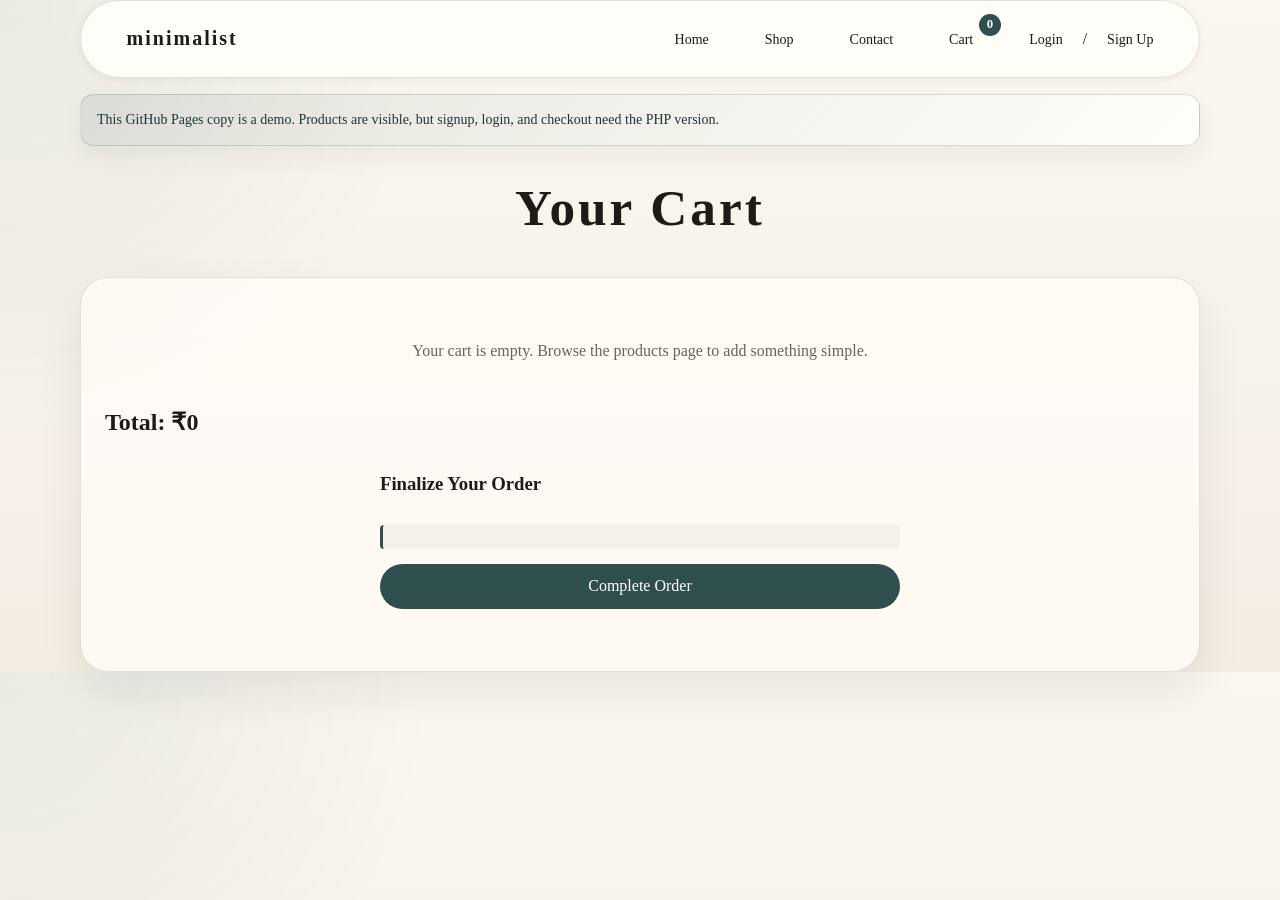
==== cart.html @ 7abe247c "Add authentication system (signup/login), browser storage fallbacks for GitHub Pages, and product ca" ====
<!DOCTYPE html>
<html>
<head>
  <meta charset="UTF-8">
  <meta name="viewport" content="width=device-width, initial-scale=1.0">
  <title>Cart</title>
  <link rel="stylesheet" href="style.css">
</head>
<body>

<nav class="navbar">
  <div class="nav-container">
    <a href="index.html" class="logo">minimalist</a>
    <ul class="nav-links">
      <li><a href="index.html">Home</a></li>
      <li><a href="products.html">Shop</a></li>
      <li><a href="contact.html">Contact</a></li>
      <li><a href="cart.html" class="cart-link">Cart <span class="cart-badge" data-cart-count="0">0</span></a></li>
      <li id="user-menu" style="display: none;">
        <a href="#" onclick="logout(); return false;">Logout</a>
      </li>
      <li id="auth-menu">
        <a href="login.html">Login</a> / <a href="signup.html">Sign Up</a>
      </li>
    </ul>
  </div>
</nav>

<section class="demo-banner" aria-label="Demo mode notice">
  <p>This GitHub Pages copy is a demo. Products are visible, but signup, login, and checkout need the PHP version.</p>
</section>

<header><h1>Your Cart</h1></header>

<section class="cart-page">
  <div id="cart-items"></div>
  <h2 id="total" class="cart-total"></h2>

  <form id="order-form" class="stack-form compact-form">
    <h3>Finalize Your Order</h3>
    <p id="user-info" class="user-info"></p>
    <button type="submit">Complete Order</button>
    <p id="order-status" class="status-message" aria-live="polite"></p>
  </form>
</section>

<script src="https://code.jquery.com/jquery-3.7.1.min.js"></script>
<script src="js/app.js"></script>
<script>
  function logout() {
    $.ajax({
      url: '/api/logout.php',
      method: 'GET',
      success: function() {
        window.location.href = 'login.html';
      }
    });
    return false;
  }
</script>

</body>
</html>
---- style.css ----
:root {
  --bg: #f4f0ea;
  --surface: #fffdf8;
  --surface-strong: #f0e7db;
  --text: #1f1a17;
  --muted: #6d625a;
  --line: rgba(31, 26, 23, 0.12);
  --accent: #2f4f4f;
  --accent-strong: #1f3636;
  --shadow: 0 20px 45px rgba(31, 26, 23, 0.08);
}

* {
  box-sizing: border-box;
}

html {
  scroll-behavior: smooth;
}

body {
  margin: 0;
  font-family: Georgia, 'Times New Roman', serif;
  color: var(--text);
  background:
    radial-gradient(circle at top left, rgba(47, 79, 79, 0.08), transparent 30%),
    linear-gradient(180deg, #fbf7f0 0%, #f3ede4 100%);
}

img {
  max-inline-size: 100%;
  display: block;
}

/* Navbar */
.navbar {
  background: var(--surface);
  padding-block: 1rem;
  box-shadow: 0 2px 8px rgba(31, 26, 23, 0.06);
  position: sticky;
  inset-block-start: 0;
  z-index: 100;
}

.nav-container {
  inline-size: min(1120px, calc(100% - 2rem));
  margin-inline-start: auto;
  margin-inline-end: auto;
  display: flex;
  justify-content: space-between;
  align-items: center;
}

.logo {
  font-size: 20px;
  font-weight: 700;
  color: var(--text);
  text-decoration: none;
  letter-spacing: 2px;
  margin-inline-end: 2rem;
}

.nav-links {
  display: flex;
  list-style: none;
  gap: 1.5rem;
  margin: 0;
  padding: 0;
}

.nav-links a {
  color: var(--text);
  text-decoration: none;
  font-size: 14px;
  font-weight: 500;
  transition: color 0.3s;
}

.nav-links a:hover {
  color: var(--accent);
}

.cart-link {
  position: relative;
}

.cart-badge {
  position: absolute;
  inset-block-start: -8px;
  inset-inline-end: -12px;
  background: var(--accent);
  color: var(--surface);
  font-size: 12px;
  font-weight: 700;
  padding: 2px 6px;
  border-radius: 10px;
}

header,
nav,
section,
footer {
  inline-size: min(1120px, calc(100% - 2rem));
  margin-inline-start: auto;
  margin-inline-end: auto;
}

header {
  padding: 2rem 0 1rem;
  text-align: center;
}

header h1 {
  margin: 0;
  font-size: clamp(2rem, 4vw, 3.25rem);
  letter-spacing: 0.06em;
}

header p {
  margin: 0.5rem 0 0;
  color: var(--muted);
  font-size: 1.05rem;
}

nav {
  display: flex;
  justify-content: center;
  gap: 0.75rem;
  flex-wrap: wrap;
  padding: 0.85rem;
  background: rgba(255, 253, 248, 0.88);
  border: 1px solid var(--line);
  border-radius: 999px;
  backdrop-filter: blur(14px);
  box-shadow: var(--shadow);
}

nav a {
  color: var(--text);
  text-decoration: none;
  font-size: 0.96rem;
  padding: 0.65rem 1rem;
  border-radius: 999px;
  transition: background-color 0.2s ease, transform 0.2s ease;
}

nav a:hover {
  background: var(--surface-strong);
  transform: translateY(-1px);
}

.cart-badge {
  display: inline-flex;
  min-inline-size: 1.4rem;
  block-size: 1.4rem;
  margin-inline-start: 0.35rem;
  align-items: center;
  justify-content: center;
  padding: 0 0.35rem;
  border-radius: 999px;
  background: var(--accent);
  color: #fff;
  font-size: 0.8rem;
}

.hero-home {
  display: grid;
  grid-template-columns: repeat(2, minmax(0, 1fr));
  gap: 2rem;
  align-items: center;
  margin-block-start: 1.5rem;
  padding: 2rem;
  background: rgba(255, 253, 248, 0.8);
  border: 1px solid var(--line);
  border-radius: 28px;
  box-shadow: var(--shadow);
}

.hero-text h2 {
  margin: 0;
  font-size: clamp(2rem, 4vw, 3.6rem);
  line-height: 1.05;
}

.hero-text p {
  color: var(--muted);
  font-size: 1.05rem;
  max-inline-size: 34rem;
}

.hero-image img,
.featured-card img {
  border-radius: 22px;
  box-shadow: var(--shadow);
}

.btn,
button {
  appearance: none;
  border: 0;
  border-radius: 999px;
  background: var(--accent);
  color: #fff;
  cursor: pointer;
  font: inherit;
  padding: 0.85rem 1.15rem;
  text-decoration: none;
  transition: transform 0.2s ease, background-color 0.2s ease, box-shadow 0.2s ease;
}

.btn:hover,
button:hover {
  background: var(--accent-strong);
  transform: translateY(-1px);
  box-shadow: 0 12px 24px rgba(31, 54, 54, 0.18);
}

.featured,
.products-preview,
.contact-panel,
.cart-page {
  margin-block-start: 1.5rem;
  padding: 1.5rem;
  background: rgba(255, 253, 248, 0.8);
  border: 1px solid var(--line);
  border-radius: 28px;
  box-shadow: var(--shadow);
}

.featured,
.products-preview {
  text-align: center;
}

.featured-card {
  inline-size: min(100%, 440px);
  margin: 1.25rem auto 0;
  padding: 1.25rem;
  background: var(--surface);
  border-radius: 24px;
  border: 1px solid var(--line);
}

.featured-card img {
  inline-size: 100%;
  block-size: 260px;
  object-fit: cover;
}

.products {
  display: grid;
  grid-template-columns: repeat(auto-fit, minmax(220px, 1fr));
  gap: 1.25rem;
  padding: 1.5rem;
}

.product-card,
.card {
  background: var(--surface);
  padding: 1rem;
  border: 1px solid var(--line);
  border-radius: 22px;
  box-shadow: var(--shadow);
  text-align: start;
}

.product-card img,
.card img {
  inline-size: 100%;
  block-size: 200px;
  object-fit: cover;
  border-radius: 16px;
}

.product-card h3,
.card h3,
.cart-row h3,
.stack-form h3 {
  margin: 0.85rem 0 0.35rem;
}

.product-card p,
.card p,
.cart-row p {
  color: var(--muted);
  margin: 0.35rem 0;
}

.price {
  color: var(--text) !important;
  font-weight: 700;
}

.loading-state,
.empty-state {
  inline-size: 100%;
  padding: 1.5rem;
  text-align: center;
  color: var(--muted);
}

.cart-list {
  display: grid;
  gap: 1rem;
}

.cart-row {
  display: grid;
  grid-template-columns: 96px 1fr auto;
  gap: 1rem;
  align-items: center;
  padding: 1rem;
  background: var(--surface);
  border: 1px solid var(--line);
  border-radius: 20px;
}

.cart-row img {
  inline-size: 96px;
  block-size: 96px;
  object-fit: cover;
  border-radius: 16px;
}

.cart-total {
  margin: 1.5rem 0;
}

.stack-form {
  display: grid;
  gap: 0.9rem;
  inline-size: min(520px, 100%);
  margin: 0 auto;
}

.compact-form {
  margin-block-start: 1.5rem;
}

.stack-form input,
.stack-form textarea {
  inline-size: 100%;
  padding: 0.95rem 1rem;
  border: 1px solid var(--line);
  border-radius: 16px;
  background: #fff;
  color: var(--text);
  font: inherit;
}

.stack-form textarea {
  min-block-size: 160px;
  resize: vertical;
}

.status-message {
  min-block-size: 1.2rem;
  margin: 0;
  color: var(--muted);
}

.status-message.success {
  color: #25643c;
}

footer {
  padding: 1.5rem 0 2.5rem;
  text-align: center;
  color: var(--muted);
}

@media (max-width: 768px) {
  header,
  nav,
  section,
  footer {
    inline-size: min(100% - 1rem, 1120px);
  }

  .hero-home {
    grid-template-columns: 1fr;
    padding: 1.25rem;
  }

  .cart-row {
    grid-template-columns: 1fr;
    text-align: center;
  }

  .cart-row img {
    inline-size: 100%;
    block-size: 220px;
  }

  nav {
    border-radius: 24px;
  }
}

.section-divider {
  inline-size: 60%;
  margin-block: 30px;
  margin-inline: auto;
}

/* Auth Section */
.auth-section {
  min-block-size: 100vh;
  display: grid;
  place-items: center;
  padding-block: 40px;
  background: linear-gradient(135deg, var(--surface), var(--bg));
}

.auth-container {
  inline-size: 100%;
  max-inline-size: 400px;
  padding: 40px;
  background: var(--surface);
  border-radius: 16px;
  box-shadow: var(--shadow);
}

.auth-container h1 {
  text-align: center;
  margin-block-end: 10px;
  color: var(--text);
  font-size: 28px;
}

.auth-subtitle {
  text-align: center;
  color: var(--muted);
  margin-block-end: 30px;
  font-size: 14px;
}

.auth-form {
  display: flex;
  flex-direction: column;
  gap: 20px;
  margin-block-end: 25px;
}

.form-group {
  display: flex;
  flex-direction: column;
  gap: 8px;
}

.form-group label {
  font-weight: 600;
  font-size: 14px;
  color: var(--text);
}

.form-group input {
  padding: 12px;
  border: 1px solid var(--line);
  border-radius: 8px;
  font-size: 16px;
  background: var(--bg);
  color: var(--text);
  transition: border-color 0.2s;
}

.form-group input:focus {
  outline: none;
  border-color: var(--accent);
}

.form-group input::placeholder {
  color: var(--muted);
}

.btn {
  padding: 12px 24px;
  border: none;
  border-radius: 8px;
  font-size: 16px;
  font-weight: 600;
  cursor: pointer;
  transition: all 0.3s;
  text-align: center;
}

.btn-primary {
  background: var(--accent);
  color: var(--bg);
}

.btn-primary:hover {
  background: var(--accent-strong);
  transform: translateY(-2px);
  box-shadow: 0 4px 12px rgba(0, 0, 0, 0.15);
}

.status-message {
  padding: 12px;
  border-radius: 8px;
  font-size: 14px;
}

.status-message .success {
  color: #27ae60;
  background: #f0fff4;
  padding: 12px;
  border-radius: 8px;
  margin: 0;
}

.status-message .error {
  color: #e74c3c;
  background: #fdeaea;
  padding: 12px;
  border-radius: 8px;
  margin: 0;
}

.auth-toggle {
  text-align: center;
  color: var(--muted);
  font-size: 14px;
}

.auth-toggle a {
  color: var(--accent);
  text-decoration: none;
  font-weight: 600;
}

.auth-toggle a:hover {
  text-decoration: underline;
}

#user-menu {
  font-size: 14px;
}

#user-menu a {
  color: var(--accent);
}

.user-info {
  padding: 12px;
  background: var(--bg);
  border-inline-start: 3px solid var(--accent);
  border-radius: 4px;
  color: var(--text);
  font-size: 14px;
  margin-block: 10px 0;
}

.demo-banner {
  inline-size: min(1120px, calc(100% - 2rem));
  margin-inline: auto;
  margin-block: 1rem 0;
  padding: 0.9rem 1rem;
  border: 1px solid rgba(47, 79, 79, 0.18);
  border-radius: 14px;
  background: linear-gradient(135deg, rgba(47, 79, 79, 0.1), rgba(255, 253, 248, 0.96));
  color: var(--accent-strong);
  box-shadow: 0 10px 24px rgba(31, 26, 23, 0.06);
}

.demo-banner p {
  margin: 0;
  font-size: 14px;
  line-height: 1.5;
}
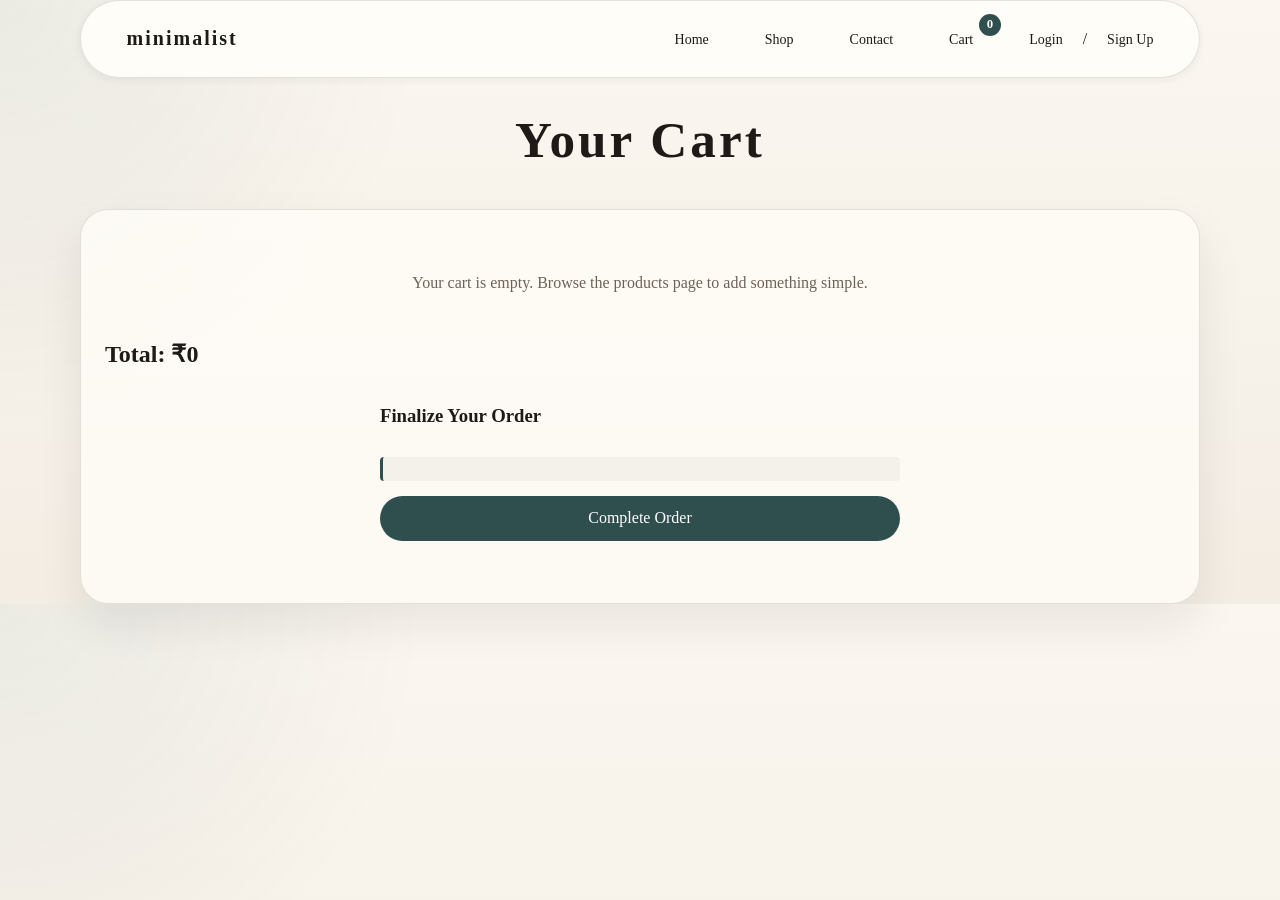
==== commit aa1f490f: "Remove demo banner from all pages except shop page and fetch products from json" ====
--- a/cart.html
+++ b/cart.html
@@ -26,9 +26,7 @@
   </div>
 </nav>
 
-<section class="demo-banner" aria-label="Demo mode notice">
-  <p>This GitHub Pages copy is a demo. Products are visible, but signup, login, and checkout need the PHP version.</p>
-</section>
+
 
 <header><h1>Your Cart</h1></header>
 
